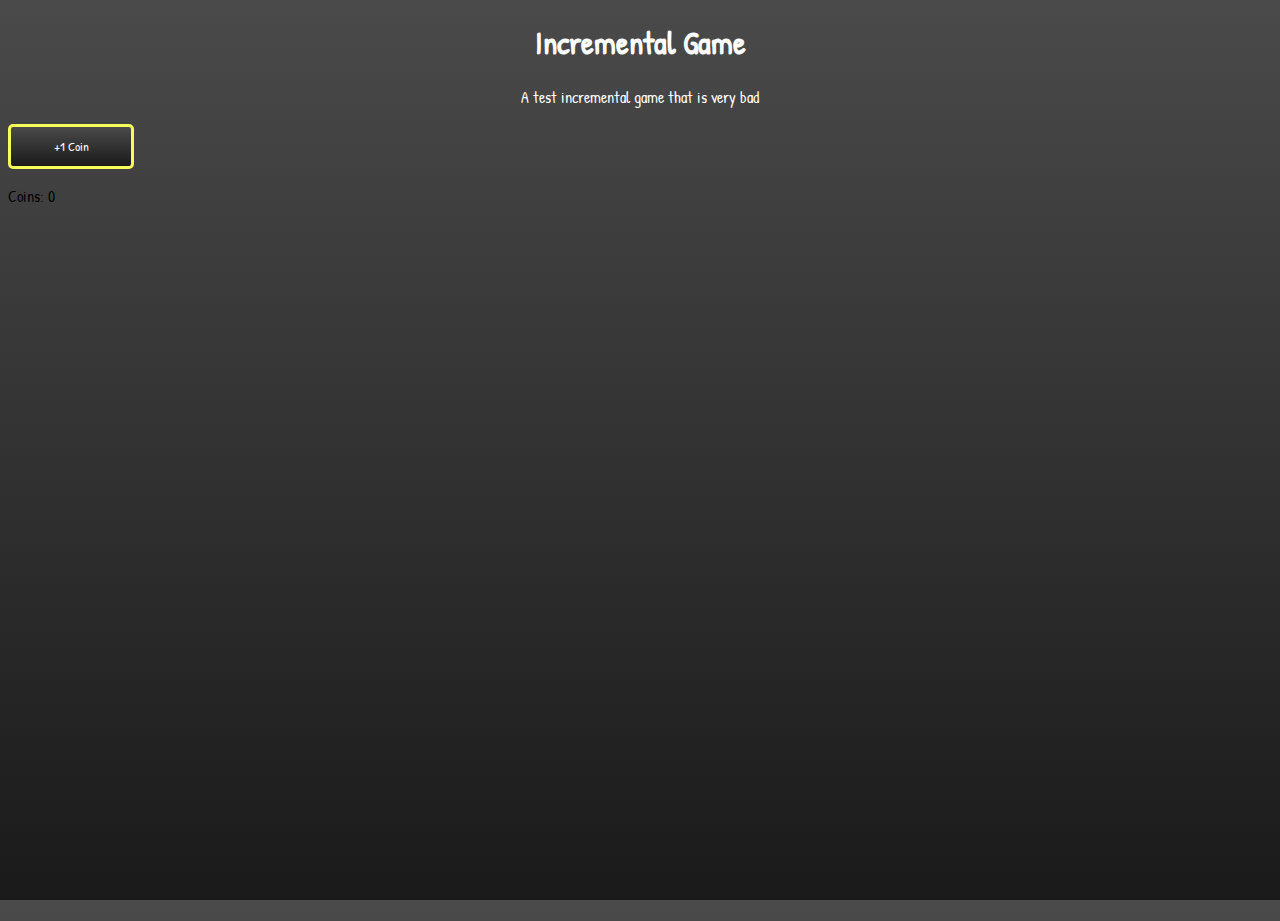
==== index.html @ a2f9daae "Rename main.html to index.html" ====
<!DOCTYPE html>
<html>
<head>
	<meta charset="utf-8" />
   <meta name="viewport" content="width=device-width, initial-scale=1" />
	
	<link rel="preconnect" href="https://fonts.googleapis.com">
	<link rel="preconnect" href="https://fonts.gstatic.com" crossorigin>
	<link href="https://fonts.googleapis.com/css2?family=Patrick+Hand&display=swap" rel="stylesheet">
	
  <title>UI Test</title>
</head>
<body>
  <center><h1 style="color:white;">Incremental Game</h1>
  <p style="color:white;">A test incremental game that is very bad</p></center>
  <button name="coinButton" onclick="collectCoin()">+1 Coin</button>
  <p>Coins: <span id="Coins">0</span></p>
	
  <link rel="stylesheet" type="text/css" href="style.css" />
  <script type="text/javascript" src="js/break_infinity.js"></script>
  <script type="text/javascript" src="js/main.js"></script>
</body>
</html>
---- style.css ----
html{height:100%; width:100%;}
body {
background-image: linear-gradient(#4a4a4a, #1a1a1a);
font-family: 'Patrick Hand', cursive;
height:100%;
}
[name="coinButton"] {
  background-image: linear-gradient(#4a4a4a, #1a1a1a);
  font-family: 'Patrick Hand', cursive;
  color: #FFFFFF;
  border: 3px solid #F4FF57;
  border-radius:5px;
  height: 5%;
  width: 10%;
}
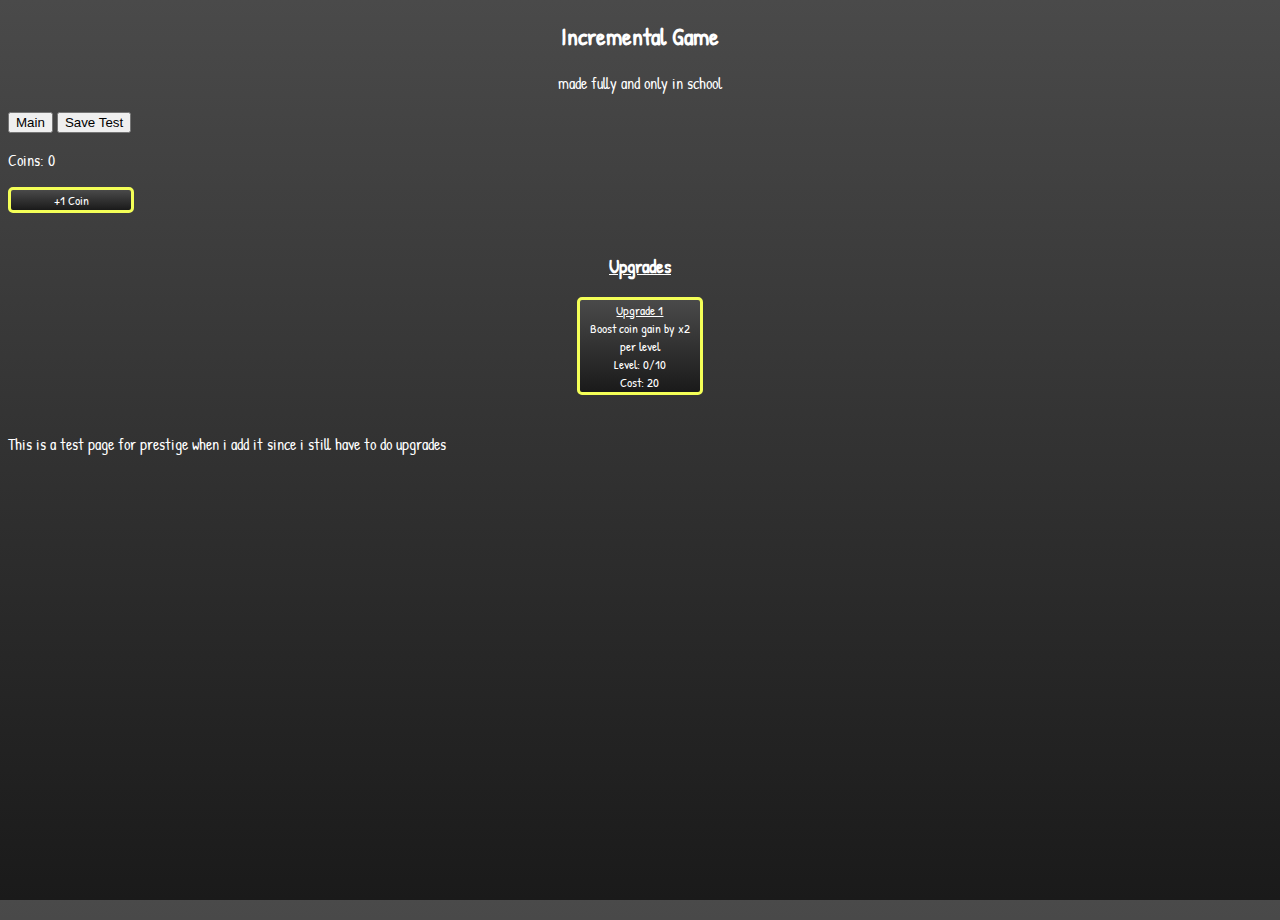
==== commit 694de4a3: "Update index.html" ====
--- a/index.html
+++ b/index.html
@@ -8,13 +8,37 @@
 	<link rel="preconnect" href="https://fonts.gstatic.com" crossorigin>
 	<link href="https://fonts.googleapis.com/css2?family=Patrick+Hand&display=swap" rel="stylesheet">
 	
-  <title>UI Test</title>
+  <title>Incremental Game</title>
 </head>
 <body>
-  <center><h1 style="color:white;">Incremental Game</h1>
-  <p style="color:white;">A test incremental game that is very bad</p></center>
-  <button name="coinButton" onclick="collectCoin()">+1 Coin</button>
-  <p>Coins: <span id="Coins">0</span></p>
+  <center><h2 style="color:white;">Incremental Game</h2>
+  <p style="color:white;">made fully and only in school</p></center>
+  
+  <button class="tablink" onclick="openPage('Main', this)" id="defaultOpen" name="headerMain">Main</button>
+  <button style="display: none" id="prestigeShow" class="tablink" onclick="openPage('Prestige', this)" >Prestige</button>
+  <button onclick="saveData()">Save Test</button>
+  
+  <div id="Main" class="tabcontent" >
+  		<p style="color:white;">Coins: <span id="Coins">0</span></p>
+  		<button name="coinButton" onclick="collectCoin()">+1 Coin</button><br><br>
+		<div class="coinUpgrades">
+		<center><h3 style="color:white;"><u>Upgrades</u></h3>
+		<button name="coinButton" onclick="buycu1()"><u>Upgrade 1</u><br>Boost coin gain by x2 per level<br>Level: <span id="cu1">0</span>/10<br>Cost: <span id="cu1Cost">20</span></button>
+		<br>
+		<button id="cu2show" style="display: none" name="coinButton" onclick="buycu2()"><u>Upgrade 2</u><br>Boost coin gain by x1.5 per level<br>Level: <span id="cu2">0</span>/5<br>Cost: <span id="cu2Cost">1000</span></button>
+		<button id="cu3show" style="display: none" name="coinButton" onclick="buycu3()"><u>Upgrade 3</u><br>Double coin gain<br><br>Level: <span id="cu3">0</span>/1<br>Cost: <span id="cu3Cost">25000</span></button>
+		<br>
+		<button id="cu4show"  style="display: none"  name="coinButton" onclick="buycu4()"><u>Upgrade 4</u><br>Buy the autoclicker (every 0.2 seconds)<br>Level: <span id="cu4">0</span>/1<br>Cost: <span id="cu4Cost">40000</span></button>
+		<button id="cu5show"  style="display: none"  name="coinButton" onclick="buycu5()"><u>Upgrade 5</u><br>Boost coin gain by x3 per level<br>Level: <span id="cu5">1</span>/3<br>Cost: <span id="cu5Cost">100000</span></button>
+		<button id="cu6show"  style="display: none"  name="coinButton" onclick="buycu6()"><u>Upgrade 6</u><br>Unlock Prestige<br><br>Level: <span id="cu6">1</span>/1<br>Cost: <span id="cu6Cost">1000000</span></button>
+		</center>
+		
+		</div>
+  </div>
+  
+  <div id="Prestige" class="tabcontent" >
+  		<p style="color:white;">This is a test page for prestige when i add it since i still have to do upgrades</p>
+  </div>
 	
   <link rel="stylesheet" type="text/css" href="style.css" />
   <script type="text/javascript" src="js/break_infinity.js"></script>
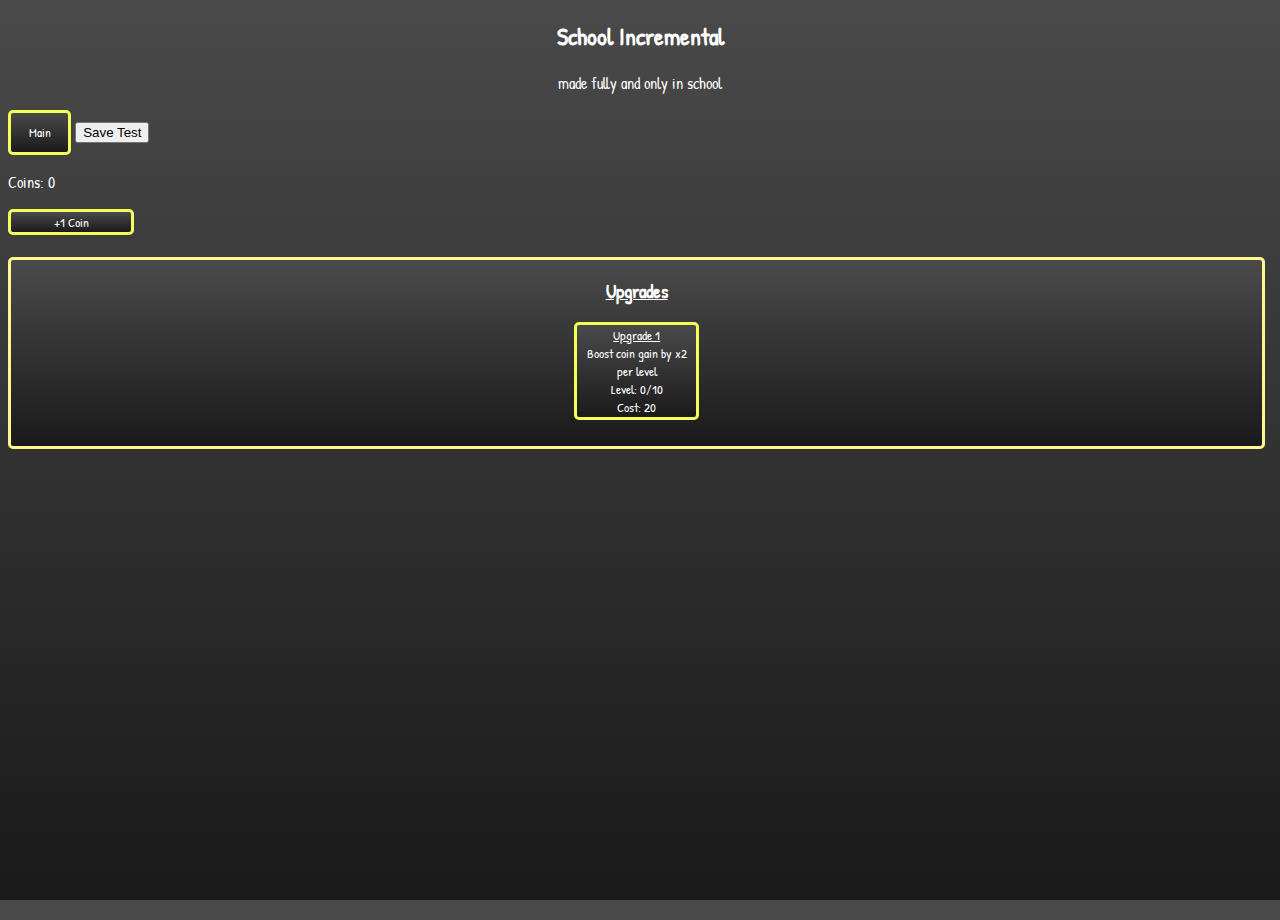
==== commit f0b717f2: "Update index.html" ====
--- a/index.html
+++ b/index.html
@@ -8,14 +8,17 @@
 	<link rel="preconnect" href="https://fonts.gstatic.com" crossorigin>
 	<link href="https://fonts.googleapis.com/css2?family=Patrick+Hand&display=swap" rel="stylesheet">
 	
-  <title>Incremental Game</title>
+  <title>School Incremental</title>
+  <link rel="icon" type="image/x-icon" href="https://encrypted-tbn0.gstatic.com/images?q=tbn:ANd9GcROSFzXAxaHROjvHFdODkA0E-JbvImvVaocWJZeKauP6S9E_wqpgcbq21y6e8A:https://www.dictionary.com/e/wp-content/uploads/2018/10/school-emoji.jpeg&s">
 </head>
 <body>
-  <center><h2 style="color:white;">Incremental Game</h2>
+  <center><h2 style="color:white;">School Incremental</h2>
   <p style="color:white;">made fully and only in school</p></center>
   
   <button class="tablink" onclick="openPage('Main', this)" id="defaultOpen" name="headerMain">Main</button>
-  <button style="display: none" id="prestigeShow" class="tablink" onclick="openPage('Prestige', this)" >Prestige</button>
+  <button style="display: none" id="prestigeShow" class="tablink" onclick="openPage('Prestige', this)" name="headerPrestige">Prestige</button>
+  <button style="display: none" id="pencilShow" class="tablink" onclick="openPage('Pencil', this)" name="headerPencil">Pencils</button>
+  <button style="display: none" id="chairShow" class="tablink" onclick="openPage('Chair', this)" name="headerChair">Chairs</button>
   <button onclick="saveData()">Save Test</button>
   
   <div id="Main" class="tabcontent" >
@@ -37,7 +40,74 @@
   </div>
   
   <div id="Prestige" class="tabcontent" >
-  		<p style="color:white;">This is a test page for prestige when i add it since i still have to do upgrades</p>
+  		<p style="color:white; display: inline-block;">Prestige Points: <span id="PPoints">0</span></p>
+  		<center><button name="prestigeButton" onclick="prestige()"><span id="prestigeAmount">Prestige for <span style="color:#3eed3b;">+1</span> Prestige points</span></button>
+		<div class="prestigeUpgrades">
+		<h3 style="color:white;"><u>Upgrades</u></h3>
+		<button name="prestigeUpButton" onclick="buypu1a()"><u>Upgrade 1a</u><br>Boost coin gain by x3<br><br>Level: <span id="pu1a">0</span>/1<br>Cost: <span id="pu1aCost">1</span></button>
+		<button name="prestigeUpButton" onclick="buypu1b()"><u>Upgrade 1b</u><br>Boost prestige point gain by x2<br>Level: <span id="pu1b">0</span>/1<br>Cost: <span id="pu1bCost">1</span></button>
+		<button name="prestigeUpButton" onclick="buypu1c()"><u>Upgrade 1c</u><br>Keep coin upgrade 4 on reset<br>Level: <span id="pu1c">0</span>/1<br>Cost: <span id="pu1cCost">10</span></button>
+		<br>
+		<button id="pu2ashow" style="display: none" name="prestigeUpButton" onclick="buypu2a()"><u>Upgrade 2a</u><br>Boost coin gain by x5<br><br>Level: <span id="pu2a">0</span>/1<br>Cost: <span id="pu2aCost">4</span></button>
+		<button id="pu2bshow" style="display: none" name="prestigeUpButton" onclick="buypu2b()"><u>Upgrade 2b</u><br>Boost prestige point gain by x3<br>Level: <span id="pu2b">0</span>/1<br>Cost: <span id="pu2bCost">8</span></button>
+		<button id="pu2cshow" style="display: none" name="prestigeUpButton" onclick="buypu2c()"><u>Upgrade 2c</u><br>Keep coin upgrade 1 on reset<br>Level: <span id="pu2c">0</span>/1<br>Cost: <span id="pu2cCost">120</span></button>
+		<br>
+		<button id="pu3ashow" style="display: none" name="prestigeUpButton" onclick="buypu3a()"><u>Upgrade 3a</u><br>Prestige points boost coin gain (1 + log4(x))<br>Level: <span id="pu3a">0</span>/1<br>Cost: <span id="pu3aCost">20</span></button>
+		<button id="pu3bshow" style="display: none" name="prestigeUpButton" onclick="buypu3b()"><u>Upgrade 3b</u><br>Boost prestige point gain by x4<br>Level: <span id="pu3b">0</span>/1<br>Cost: <span id="pu3bCost">30</span></button>
+		<button id="pu3cshow" style="display: none" name="prestigeUpButton" onclick="buypu3c()"><u>Upgrade 3c</u><br>Keep coin upgrades 2 and 3 on reset<br>Level: <span id="pu3c">0</span>/1<br>Cost: <span id="pu3cCost">1000</span></button>
+		<br>
+		<button id="pu4ashow" style="display: none" name="prestigeUpButton" onclick="buypu4a()"><u>Upgrade 4a</u><br>Boost coin gain by x8<br><br>Level: <span id="pu4a">0</span>/1<br>Cost: <span id="pu4aCost">175</span></button>
+		<button id="pu4bshow" style="display: none" name="prestigeUpButton" onclick="buypu4b()"><u>Upgrade 4b</u><br>Boost prestige point gain by x5<br>Level: <span id="pu4b">0</span>/1<br>Cost: <span id="pu4bCost">400</span></button>
+		<button id="pu4cshow" style="display: none" name="prestigeUpButton" onclick="buypu4c()"><u>Upgrade 4c</u><br>Keep cu5/6 and gain x3 more prestige points<br>Level: <span id="pu4c">0</span>/1<br>Cost: <span id="pu4cCost">1500</span></button>
+		<br>
+		<button id="pu5show" style="display: none" name="prestigeUpButton" onclick="buypu5()"><u>Upgrade 5</u><br>Unlock Pencils<br><br>Level: <span id="pu5">0</span>/1<br>Cost: <span id="pu5Cost">10000</span></button>
+		</div>
+		</center>
+  </div>
+  
+  <div id="Pencil" class="tabcontent" >
+  <p style="color:white; display: inline-block;">Pencil Sharpenings: <span id="PencilSharpenings">0</span><br>Pencils: <span id="Pencils">0</span></p>
+  <center><button name="pencilButton" onclick="pencil()"><span id="pencilAmount">Convert your pencil sharpenings into <span style="color:#2b8bff;">1</span> Pencils</span></button>
+  </center>
+  <div class="pencilUpgrades">
+  <center>
+  <h3 style="color:white;"><u>Pencil Upgrades</u></h3>
+  <button name="pencilUpButton" onclick="buyp1()"><u>Upgrade 1</u><br>Boost coin gain by x5 and prestige gain by x2<br>Level: <span id="p1">0</span>/1<br>Cost: <span id="p1Cost">1</span></button>
+  <button id="p2show" style="display: none" name="pencilUpButton" onclick="buyp2()"><u>Upgrade 2</u><br>Boost sharpening and coin gain by x3<br>Level: <span id="p2">0</span>/1<br>Cost: <span id="p2Cost">2</span></button>
+  <button id="p3show" style="display: none" name="pencilUpButton" onclick="buyp3()"><u>Upgrade 3</u><br>Boost sharpening and prestige gain by x2<br>Level: <span id="p3">0</span>/1<br>Cost: <span id="p3Cost">3</span></button>
+  <button id="p4show" style="display: none" name="pencilUpButton" onclick="buyp4()"><u>Upgrade 4</u><br>Boost sharpening, coin and prestige gain by x2<br>Level: <span id="p4">0</span>/1<br>Cost: <span id="p4Cost">6</span></button>
+  <button id="p5show" style="display: none" name="pencilUpButton" onclick="buyp5()"><u>Upgrade 5</u><br>Boost sharpening and prestige gain by x5<br>Level: <span id="p5">0</span>/1<br>Cost: <span id="p5Cost">8</span></button>
+  <button id="p6show" style="display: none" name="pencilUpButton" onclick="buyp6()"><u>Upgrade 6</u><br>Boost sharpening, pencil and coin by x2.5<br>Level: <span id="p6">0</span>/1<br>Cost: <span id="p6Cost">10</span></button>
+  <button id="p7show" style="display: none" name="pencilUpButton" onclick="buyp7()"><u>Upgrade 7</u><br>Boost coin and prestige gain by x10<br>Level: <span id="p7">0</span>/1<br>Cost: <span id="p7Cost">25</span></button>
+  <button id="p8show" style="display: none" name="pencilUpButton" onclick="buyp8()"><u>Upgrade 8</u><br>Boost sharpening gain by x4<br>Level: <span id="p8">0</span>/1<br>Cost: <span id="p8Cost">50</span></button>
+  <button id="p9show" style="display: none" name="pencilUpButton" onclick="buyp9()"><u>Upgrade 9</u><br>Boost sharpening and pencil gain by x3<br>Level: <span id="p9">0</span>/1<br>Cost: <span id="p9Cost">50</span></button>
+  <button id="p10show" style="display: none" name="pencilUpButton" onclick="buyp10()"><u>Upgrade 10</u><br>Boost sharpening gain by x10<br>Level: <span id="p10">0</span>/1<br>Cost: <span id="p10Cost">160</span></button>
+  <button id="p11show" style="display: none" name="pencilUpButton" onclick="buyp11()"><u>Upgrade 11</u><br>Boost Pencil and prestige gain by x4<br>Level: <span id="p11">0</span>/1<br>Cost: <span id="p11Cost">400</span></button>
+  <button id="p12show" style="display: none" name="pencilUpButton" onclick="buyp12()"><u>Upgrade 12</u><br>Boost sharpening and pencil gain by x5<br>Level: <span id="p12">0</span>/1<br>Cost: <span id="p12Cost">1.5e3</span></button>
+  <button id="p13show" style="display: none" name="pencilUpButton" onclick="buyp13()"><u>Upgrade 13</u><br>Boost sharpening and pencil gain by x7<br>Level: <span id="p13">0</span>/1<br>Cost: <span id="p13Cost">5e3</span></button>
+  <button id="p14show" style="display: none" name="pencilUpButton" onclick="buyp14()"><u>Upgrade 14</u><br>Boost sharpening and pencil gain by x10<br>Level: <span id="p14">0</span>/1<br>Cost: <span id="p14Cost">2e4</span></button>
+  <button id="p15show" style="display: none" name="pencilUpButton" onclick="buyp15()"><u>Upgrade 15</u><br>Boost prestige gain by x5<br>Level: <span id="p15">0</span>/1<br>Cost: <span id="p15Cost">2e4</span></button>
+  <button id="p16show" style="display: none" name="pencilUpButton" onclick="buyp16()"><u>Upgrade 16</u><br>Unlock chairs<br><br>Level: <span id="p16">0</span>/1<br>Cost: <span id="p16Cost">2e4</span></button>
+  </center>
+  </div>
+  <div class="pencilUpgrades">
+  <center>
+  <h3 style="color:white;"><u>Pencil Sharpening Upgrades</u></h3>
+  <button name="pencilUpButton" onclick="buyps1()"><u>Upgrade 1</u><br>Boost pencil gain by x2<br><br>Level: <span id="ps1">0</span>/1<br>Cost: <span id="ps1Cost">250</span></button>
+  <button id="ps2show" style="display: none" name="pencilUpButton" onclick="buyps2()"><u>Upgrade 2</u><br>Boost pencil and prestige gain by x1.5<br>Level: <span id="ps2">0</span>/1<br>Cost: <span id="ps2Cost">1000</span></button>
+  <button id="ps3show" style="display: none" name="pencilUpButton" onclick="buyps3()"><u>Upgrade 3</u><br>Keep prestige upgrade 1c on reset<br>Level: <span id="ps3">0</span>/1<br>Cost: <span id="ps3Cost">5000</span></button>
+  <button id="ps4show" style="display: none" name="pencilUpButton" onclick="buyps4()"><u>Upgrade 4</u><br>Keep prestige upgrade 2c on reset<br>Level: <span id="ps4">0</span>/1<br>Cost: <span id="ps4Cost">25000</span></button>
+  <button id="ps5show" style="display: none" name="pencilUpButton" onclick="buyps5()"><u>Upgrade 5</u><br>Get 10% of prestige gain every second<br>Level: <span id="ps5">0</span>/1<br>Cost: <span id="ps5Cost">100000</span></button>
+  <button id="ps6show" style="display: none" name="pencilUpButton" onclick="buyps6()"><u>Upgrade 6</u><br>Keep prestige upgrades 3c and 4c on reset<br>Level: <span id="ps6">0</span>/1<br>Cost: <span id="ps6Cost">2500000</span></button>
+  <button id="ps7show" style="display: none" name="pencilUpButton" onclick="buyps7()"><u>Upgrade 7</u><br>Keep prestige upgrades a on reset<br>Level: <span id="ps7">0</span>/1<br>Cost: <span id="ps7Cost">2500000</span></button>
+  <button id="ps8show" style="display: none" name="pencilUpButton" onclick="buyps8()"><u>Upgrade 8</u><br>Keep prestige upgrades b on reset<br>Level: <span id="ps8">0</span>/1<br>Cost: <span id="ps8Cost">2500000</span></button>
+  <button id="ps9show" style="display: none" name="pencilUpButton" onclick="buyps9()"><u>Upgrade 9</u><br>Keep prestige upgrade 5 on reset<br>Level: <span id="ps9">0</span>/1<br>Cost: <span id="ps9Cost">2500000</span></button>
+  </center>
+  </div>
+  </div>
+  
+  <div id="Chair" class="tabcontent" >
+  <p style="color:white">Coming Soon</p>
   </div>
 	
   <link rel="stylesheet" type="text/css" href="style.css" />
--- a/style.css
+++ b/style.css
@@ -13,3 +13,23 @@
   height: 5%;
   width: 10%;
 }
+[name="headerMain"] {
+  background-image: linear-gradient(#4a4a4a, #1a1a1a);
+  font-family: 'Patrick Hand', cursive;
+  color: #FFFFFF;
+  border: 3px solid #F4FF57;
+  border-radius:5px;
+  height: 5%;
+  width: 5%;
+}
+.coinUpgrades{
+  position: center;
+  background-image: linear-gradient(#4a4a4a, #1a1a1a);
+  font-family: 'Patrick Hand', cursive;
+  color: #FFFFFF;
+  border: 3px solid #fff691;
+  border-radius:5px;
+  height: 40%;
+  width: 99%;
+  padding-bottom: 4px;
+}
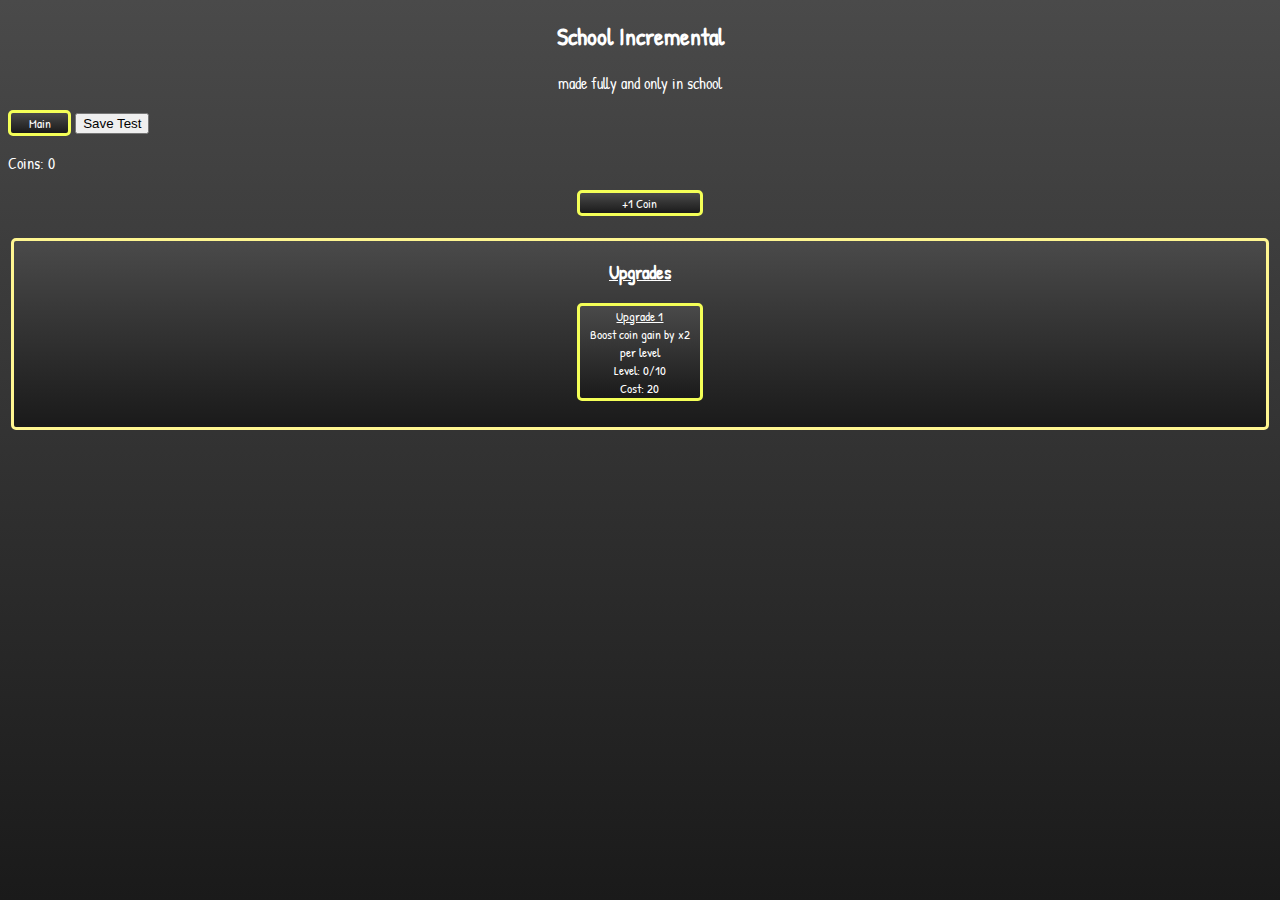
==== commit f7078929: "Update index.html" ====
--- a/index.html
+++ b/index.html
@@ -15,17 +15,20 @@
   <center><h2 style="color:white;">School Incremental</h2>
   <p style="color:white;">made fully and only in school</p></center>
   
+  <div class="HeaderTabs">
   <button class="tablink" onclick="openPage('Main', this)" id="defaultOpen" name="headerMain">Main</button>
   <button style="display: none" id="prestigeShow" class="tablink" onclick="openPage('Prestige', this)" name="headerPrestige">Prestige</button>
   <button style="display: none" id="pencilShow" class="tablink" onclick="openPage('Pencil', this)" name="headerPencil">Pencils</button>
   <button style="display: none" id="chairShow" class="tablink" onclick="openPage('Chair', this)" name="headerChair">Chairs</button>
+  <button style="display: none" id="endShow" class="tablink" onclick="openPage('End', this)" name="headerEnd">The End</button>
   <button onclick="saveData()">Save Test</button>
+  </div>
   
   <div id="Main" class="tabcontent" >
   		<p style="color:white;">Coins: <span id="Coins">0</span></p>
+		<center>
   		<button name="coinButton" onclick="collectCoin()">+1 Coin</button><br><br>
-		<div class="coinUpgrades">
-		<center><h3 style="color:white;"><u>Upgrades</u></h3>
+		<div class="coinUpgrades"><h3 style="color:white;"><u>Upgrades</u></h3>
 		<button name="coinButton" onclick="buycu1()"><u>Upgrade 1</u><br>Boost coin gain by x2 per level<br>Level: <span id="cu1">0</span>/10<br>Cost: <span id="cu1Cost">20</span></button>
 		<br>
 		<button id="cu2show" style="display: none" name="coinButton" onclick="buycu2()"><u>Upgrade 2</u><br>Boost coin gain by x1.5 per level<br>Level: <span id="cu2">0</span>/5<br>Cost: <span id="cu2Cost">1000</span></button>
@@ -34,9 +37,9 @@
 		<button id="cu4show"  style="display: none"  name="coinButton" onclick="buycu4()"><u>Upgrade 4</u><br>Buy the autoclicker (every 0.2 seconds)<br>Level: <span id="cu4">0</span>/1<br>Cost: <span id="cu4Cost">40000</span></button>
 		<button id="cu5show"  style="display: none"  name="coinButton" onclick="buycu5()"><u>Upgrade 5</u><br>Boost coin gain by x3 per level<br>Level: <span id="cu5">1</span>/3<br>Cost: <span id="cu5Cost">100000</span></button>
 		<button id="cu6show"  style="display: none"  name="coinButton" onclick="buycu6()"><u>Upgrade 6</u><br>Unlock Prestige<br><br>Level: <span id="cu6">1</span>/1<br>Cost: <span id="cu6Cost">1000000</span></button>
-		</center>
 		
 		</div>
+		</center>
   </div>
   
   <div id="Prestige" class="tabcontent" >
@@ -107,7 +110,37 @@
   </div>
   
   <div id="Chair" class="tabcontent" >
-  <p style="color:white">Coming Soon</p>
+  <p style="color:white; display: inline-block;">Chairs: <span id="Chairs">0</span></p>
+  <center><button name="chairButton" onclick="chair()"><span id="chairAmount">Reset for <span style="color:#ad622b;">+1</span> Chairs</span></button>
+  <div class="chairUpgrades">
+  <h3 style="color:white;"><u>Chair Upgrades</u></h3>
+  <button name="chairUpButton" onclick="buych1()"><u>Upgrade 1</u><br>Boost all previous things by x5 <br>Level: <span id="ch1">0</span>/1<br>Cost: <span id="ch1Cost">1</span></button>
+  <button id="ch2show" name="chairUpButton" onclick="buych2()"><u>Upgrade 2</u><br>Boost Prestige and Pencil gain by x6 <br>Level: <span id="ch2">0</span>/1<br>Cost: <span id="ch2Cost">1</span></button>
+  <button id="ch3show" name="chairUpButton" onclick="buych3()"><u>Upgrade 3</u><br>Keep pu1-7 on reset and gain x10 coins<br>Level: <span id="ch3">0</span>/1<br>Cost: <span id="ch3Cost">1</span></button>
+  <button id="ch4show" name="chairUpButton" onclick="buych4()"><u>Upgrade 4</u><br>Boost sharpening and pencil gain by x12<br>Level: <span id="ch4">0</span>/1<br>Cost: <span id="ch4Cost">1</span></button>
+  <button id="ch5show" name="chairUpButton" onclick="buych5()"><u>Upgrade 5</u><br>Keep ps1-6 on reset and gain x10 prestige<br>Level: <span id="ch5">0</span>/1<br>Cost: <span id="ch5Cost">1</span></button><br>
+  <button id="ch6show" name="chairUpButton" onclick="buych6()"><u>Upgrade 6</u><br>Boost chair gain by x2 and coins by x25<br>Level: <span id="ch6">0</span>/1<br>Cost: <span id="ch6Cost">1</span></button>
+  <button id="ch7show" name="chairUpButton" onclick="buych7()"><u>Upgrade 7</u><br>Boost pencil and prestige gain by x8<br>Level: <span id="ch7">0</span>/1<br>Cost: <span id="ch7Cost">1</span></button>
+  <button id="ch8show" name="chairUpButton" onclick="buych8()"><u>Upgrade 8</u><br>Keep ps7-9 on reset<br><br>Level: <span id="ch8">0</span>/1<br>Cost: <span id="ch8Cost">1</span></button>
+  <button id="ch9show" name="chairUpButton" onclick="buych9()"><u>Upgrade 9</u><br>Boost pencil and chair gain by x3<br>Level: <span id="ch9">0</span>/1<br>Cost: <span id="ch9Cost">1</span></button>
+  <button id="ch10show" name="chairUpButton" onclick="buych10()"><u>Upgrade 10</u><br>Get 10% of pencil gain every second<br>Level: <span id="ch10">0</span>/1<br>Cost: <span id="ch10Cost">1</span></button><br>
+  <button id="ch11show" name="chairUpButton" onclick="buych11()"><u>Upgrade 11</u><br>Boost prestige and pencil gain by x10<br>Level: <span id="ch11">0</span>/1<br>Cost: <span id="ch11Cost">1</span></button>
+  <button id="ch12show" name="chairUpButton" onclick="buych12()"><u>Upgrade 12</u><br>Boost coin gain by x1e3<br><br>Level: <span id="ch12">0</span>/1<br>Cost: <span id="ch12Cost">1</span></button>
+  <button id="ch13show" name="chairUpButton" onclick="buych13()"><u>Upgrade 13</u><br>Boost prestige and pencil gain by x12<br>Level: <span id="ch13">0</span>/1<br>Cost: <span id="ch13Cost">1</span></button>
+  <button id="ch14show" name="chairUpButton" onclick="buych14()"><u>Upgrade 14</u><br>Keep pu8-16 on reset<br><br>Level: <span id="ch14">0</span>/1<br>Cost: <span id="ch14Cost">1</span></button>
+  <button id="ch15show" name="chairUpButton" onclick="buych15()"><u>Upgrade 15</u><br>Unlock The End.<br><br>Level: <span id="ch15">0</span>/1<br>Cost: <span id="ch15Cost">1</span></button>
+  </div>
+  </center>
+  </div>
+  
+  <div id="End" class="tabcontent">
+  <center>
+  <p style="color:white; display: inline-block;">You Reached The End <span style="color:#a606c2;" id="Ends">0</span> Times</p><br>
+  <button name="endButton" onclick="end()"><span id="endAmount">Reach the end and graduate!</span></button>
+  <p style="color:white;" >Every time you reach the end increases the multiplier for everything by +1.<br>
+  I am sorry for the short game, the code is really bad and i want to make a new game with alot better code.<br>
+  Link to new game: (not relased yet)</p>
+  </center>
   </div>
 	
   <link rel="stylesheet" type="text/css" href="style.css" />
--- a/style.css
+++ b/style.css
@@ -1,8 +1,9 @@
 html{height:100%; width:100%;}
 body {
-background-image: linear-gradient(#4a4a4a, #1a1a1a);
-font-family: 'Patrick Hand', cursive;
-height:100%;
+	background-image: linear-gradient(#4a4a4a, #1a1a1a);
+	font-family: 'Patrick Hand', cursive;
+	background-repeat: no-repeat;
+  background-attachment: fixed;
 }
 [name="coinButton"] {
   background-image: linear-gradient(#4a4a4a, #1a1a1a);
@@ -13,11 +14,76 @@
   height: 5%;
   width: 10%;
 }
+[name="prestigeUpButton"] {
+  background-image: linear-gradient(#4a4a4a, #1a1a1a);
+  font-family: 'Patrick Hand', cursive;
+  color: #FFFFFF;
+  border: 3px solid #3eed3b;
+  border-radius:5px;
+  height: 5%;
+  width: 10%;
+}
+[name="pencilUpButton"] {
+  background-image: linear-gradient(#4a4a4a, #1a1a1a);
+  font-family: 'Patrick Hand', cursive;
+  color: #FFFFFF;
+  border: 3px solid #2b8bff;
+  border-radius:5px;
+  height: 5%;
+  width: 20%;
+}
+[name="prestigeButton"] {
+  background-image: linear-gradient(#4a4a4a, #1a1a1a);
+  font-family: 'Patrick Hand', cursive;
+  color: #FFFFFF;
+  border: 3px solid #3eed3b;
+  border-radius:5px;
+  height: 5%;
+  width: 10%;
+  font-size: 20px;
+}
+[name="pencilButton"] {
+  background-image: linear-gradient(#4a4a4a, #1a1a1a);
+  font-family: 'Patrick Hand', cursive;
+  color: #FFFFFF;
+  border: 3px solid #2b8bff;
+  border-radius:5px;
+  height: 5%;
+  width: 10%;
+  font-size: 15px;
+}
 [name="headerMain"] {
   background-image: linear-gradient(#4a4a4a, #1a1a1a);
   font-family: 'Patrick Hand', cursive;
   color: #FFFFFF;
   border: 3px solid #F4FF57;
+  border-radius:5px;
+  height: 5%;
+  width: 5%;
+}
+[name="headerPrestige"] {
+  background-image: linear-gradient(#4a4a4a, #1a1a1a);
+  font-family: 'Patrick Hand', cursive;
+  color: #FFFFFF;
+  border: 3px solid #3eed3b;
+  border-radius:5px;
+  height: 5%;
+  width: 5%;
+}
+[name="headerPencil"] {
+  background-image: linear-gradient(#4a4a4a, #1a1a1a);
+  font-family: 'Patrick Hand', cursive;
+  color: #FFFFFF;
+  border: 3px solid #2b8bff;
+  border-radius:5px;
+  height: 5%;
+  width: 5%;
+}
+[name="headerChair"] {
+  background-image: linear-gradient(#4a4a4a, #1a1a1a);
+  font-family: 'Patrick Hand', cursive;
+  color: #FFFFFF;
+  border: 3px solid #ad622b;
   border-radius:5px;
   height: 5%;
   width: 5%;
@@ -33,3 +99,31 @@
   width: 99%;
   padding-bottom: 4px;
 }
+.prestigeUpgrades{
+  position: center;
+  background-image: linear-gradient(#4a4a4a, #1a1a1a);
+  font-family: 'Patrick Hand', cursive;
+  color: #FFFFFF;
+  border: 3px solid #3eed3b;
+  border-radius:5px;
+  height: 40%;
+  width: 99%;
+  padding-bottom: 4px;
+  padding-top: 4px;
+  margin-top: 4px;
+}
+.pencilUpgrades{
+  position: center;
+  background-image: linear-gradient(#4a4a4a, #1a1a1a);
+  font-family: 'Patrick Hand', cursive;
+  color: #FFFFFF;
+  border: 3px solid #2b8bff;
+  border-radius:5px;
+  height: 40%;
+  width: 48.5%;
+  padding-bottom: 4px;
+  padding-top: 4px;
+  margin-top: 4px;
+  margin-right: 1%;
+  float: left;
+}
